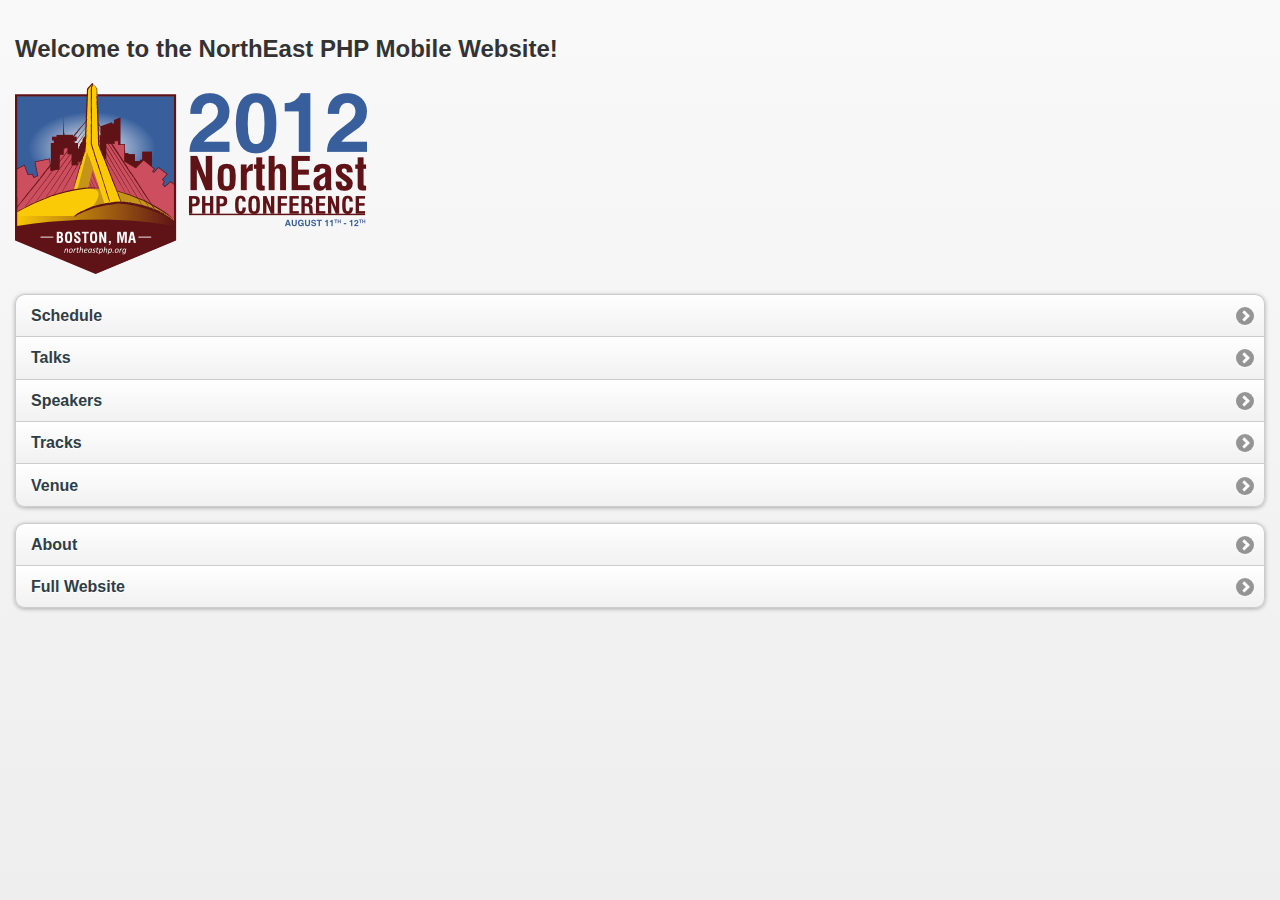
==== index.html @ 9eb15dd9 "Merge 40a4dfdc09c8dc69be5e399419d4ce29897120a2 into 323da9437f5f578eaff04f0615924796c4393a2a" ====
<!DOCTYPE html>
<html>
	<head>
		<title>NorthEast PHP Conference</title>

		<meta name="viewport" content="width=device-width, initial-scale=1" />
		<meta charset="UTF-8" />

		<link rel="stylesheet" href="resources/jQuery/jQuery%20Mobile/jquery.mobile-1.1.1.min.css" />

		<script type="text/javascript" src="resources/jQuery/jquery.min.js"></script>
		<script type="text/javascript" src="resources/jQuery/jQuery%20Mobile/jquery.mobile-1.1.1.min.js"></script>
		<script type="text/javascript" src="scripts/js/main.js"></script>
	</head>
	<body>
		<div data-role="page" data-title="NorthEast PHP Conference: Home">
			<div data-role="content">
				<h2>Welcome to the NorthEast PHP Mobile Website!</h2>
				<img src="style/images/NorthEast_PHP-logo.png" />
				<ul data-inset="true" data-role="listview">
					<li>
						<a href="#schedule">Schedule</a>
					</li>
					<li>
						<a href="talks.html">Talks</a>
					</li>
					<li>
						<a href="#speakers">Speakers</a>
					</li>
					<li>
						<a href="#tracks">Tracks</a>
					</li>
					<li>
						<a href="#venue">Venue</a>
					</li>
				</ul>
				<ul data-inset="true" data-role="listview">
					<li>
						<a href="#">About</a>
					</li>
					<li>
						<a href="http://northeastphp.org">Full Website</a>
					</li>
				</ul>
			</div>
		</div>
	</body>
</html>
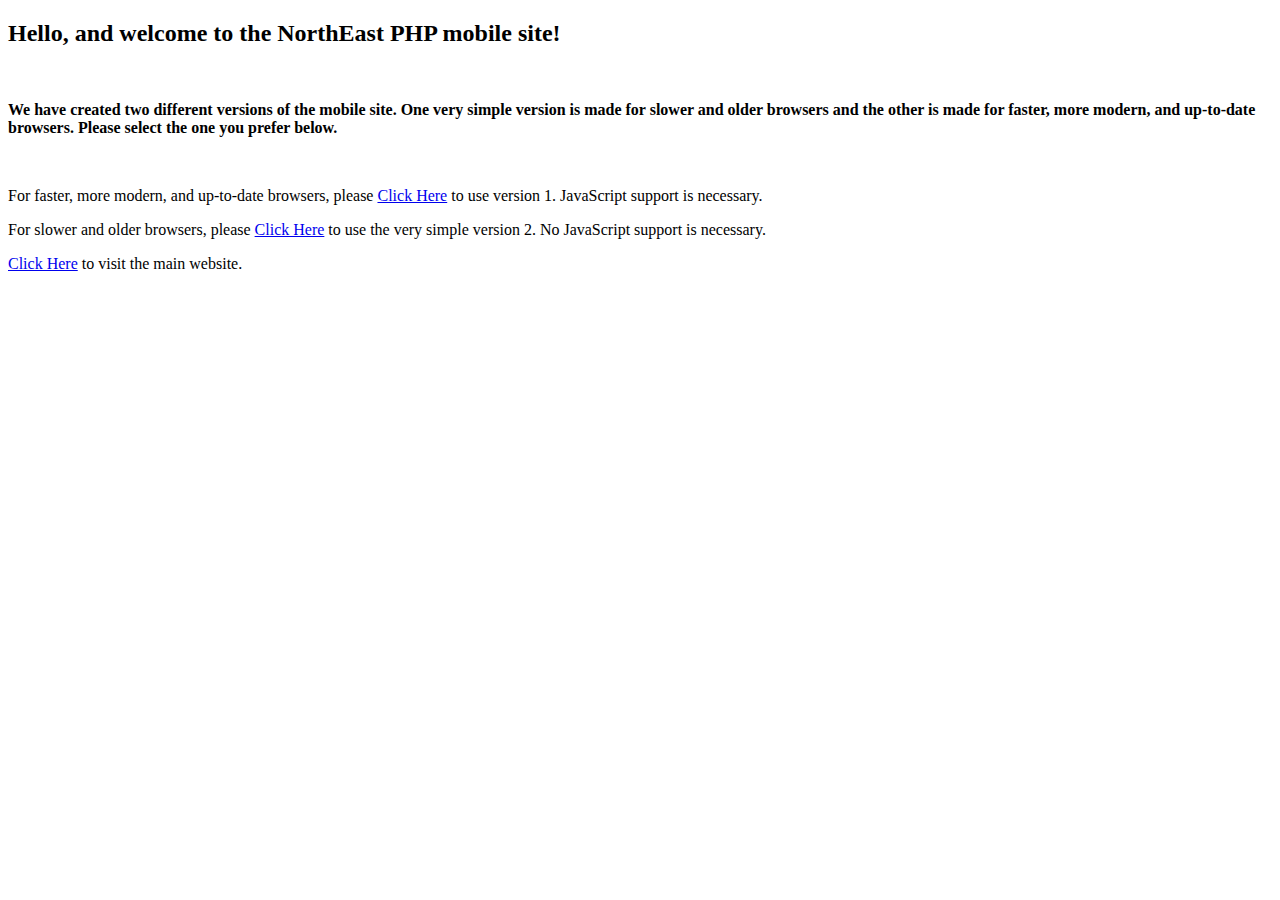
==== commit 595e6548: "Merge cecd4711879053617f09d2586e32c2cac817d086 into fda8dbb5bc8a2044d6dda3cbe54fa3fb4d62ce3c" ====
--- a/index.html
+++ b/index.html
@@ -1,48 +1,17 @@
-<!DOCTYPE html>
-<html>
+<!DOCTYPE html PUBLIC "-//WAPFORUM//DTD XHTML Mobile 1.2//EN" "http://www.openmobilealliance.org/tech/DTD/xhtml-mobile12.dtd">
+<html xmlns="http://www.w3.org/1999/xhtml" xml:lang="en">
 	<head>
-		<title>NorthEast PHP Conference</title>
-
-		<meta name="viewport" content="width=device-width, initial-scale=1" />
-		<meta charset="UTF-8" />
-
-		<link rel="stylesheet" href="resources/jQuery/jQuery%20Mobile/jquery.mobile-1.1.1.min.css" />
-
-		<script type="text/javascript" src="resources/jQuery/jquery.min.js"></script>
-		<script type="text/javascript" src="resources/jQuery/jQuery%20Mobile/jquery.mobile-1.1.1.min.js"></script>
-		<script type="text/javascript" src="scripts/js/main.js"></script>
+		<title>NorthEast PHP Mobile</title>
 	</head>
 	<body>
-		<div data-role="page" data-title="NorthEast PHP Conference: Home">
-			<div data-role="content">
-				<h2>Welcome to the NorthEast PHP Mobile Website!</h2>
-				<img src="style/images/NorthEast_PHP-logo.png" />
-				<ul data-inset="true" data-role="listview">
-					<li>
-						<a href="#schedule">Schedule</a>
-					</li>
-					<li>
-						<a href="talks.html">Talks</a>
-					</li>
-					<li>
-						<a href="#speakers">Speakers</a>
-					</li>
-					<li>
-						<a href="#tracks">Tracks</a>
-					</li>
-					<li>
-						<a href="#venue">Venue</a>
-					</li>
-				</ul>
-				<ul data-inset="true" data-role="listview">
-					<li>
-						<a href="#">About</a>
-					</li>
-					<li>
-						<a href="http://northeastphp.org">Full Website</a>
-					</li>
-				</ul>
-			</div>
-		</div>
+		<h2>Hello, and welcome to the NorthEast PHP mobile site!</h2>
+		<br />
+		<p>
+			<strong>We have created two different versions of the mobile site. One very simple version is made for slower and older browsers and the other is made for faster, more modern, and up-to-date browsers. Please select the one you prefer below.</strong>
+		</p>
+		<br />
+		<p>For faster, more modern, and up-to-date browsers, please <a href="/v1/index.html">Click Here</a> to use version 1. JavaScript support is necessary.</p>
+		<p>For slower and older browsers, please <a href="/v2/index.php">Click Here</a> to use the very simple version 2. No JavaScript support is necessary.</p>
+		<p><a href="http://northeastphp.org">Click Here</a> to visit the main website.</p>
 	</body>
 </html>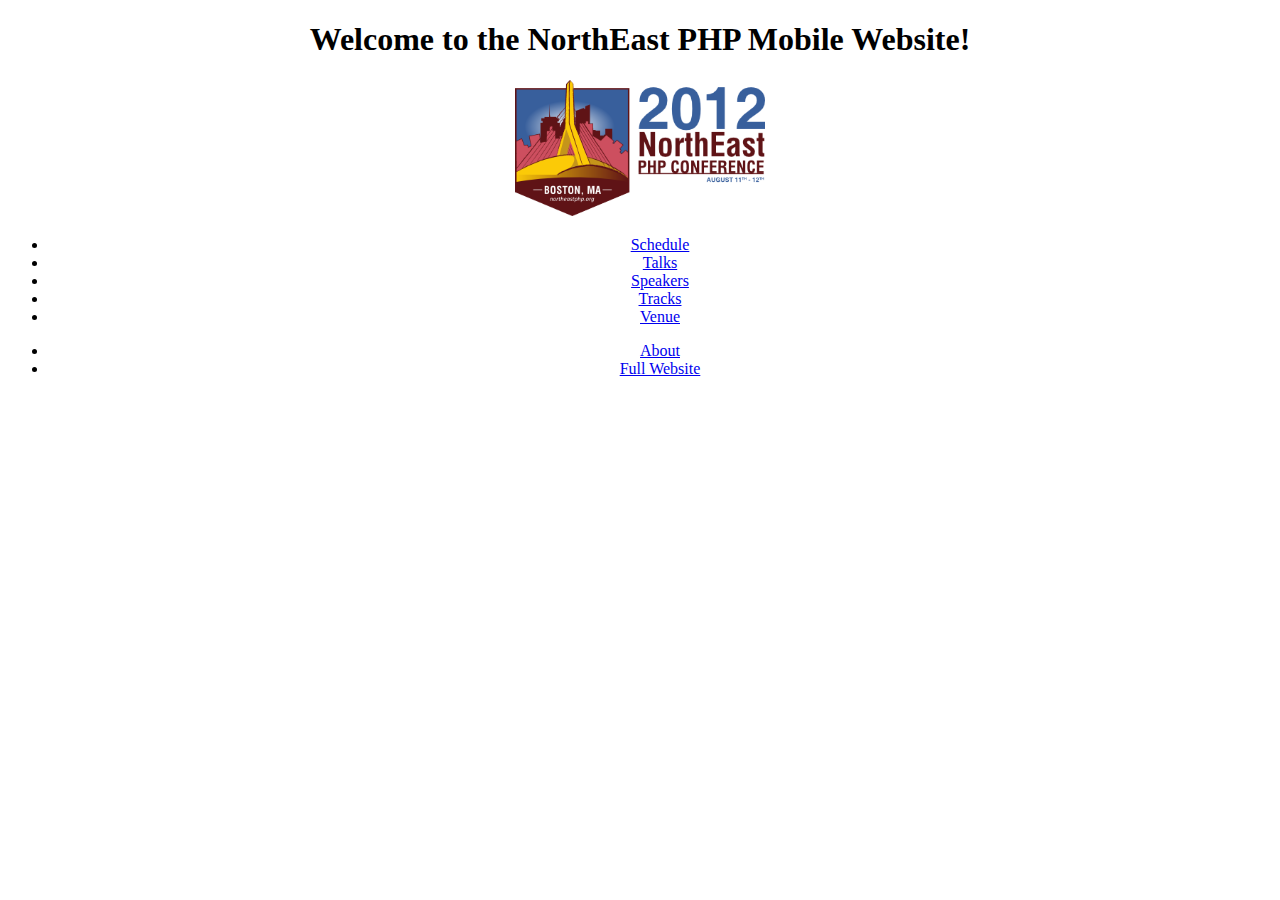
==== commit 41adb407: "Edited a couple files." ====
--- a/index.html
+++ b/index.html
@@ -1,17 +1,50 @@
-<!DOCTYPE html PUBLIC "-//WAPFORUM//DTD XHTML Mobile 1.2//EN" "http://www.openmobilealliance.org/tech/DTD/xhtml-mobile12.dtd">
-<html xmlns="http://www.w3.org/1999/xhtml" xml:lang="en">
+<!DOCTYPE html>
+<html>
 	<head>
-		<title>NorthEast PHP Mobile</title>
+		<title>NorthEast PHP Conference</title>
+
+		<meta charset="UTF-8" />
+		<meta name="viewport" content="width=device-width,initial-scale=1" />
+
+		<link rel="stylesheet" href="resources/jquery/jquery-mobile/NorthEast_PHP-Conference-Mobile-Site-v1.min.css" />
+		<link rel="stylesheet" href="resources/jquery/jquery-mobile/jquery.mobile.structure-1.1.1.min.css" />
+		<link rel="stylesheet" href="style/stylesheets/css/main.css" />
+
+		<script type="text/javascript" src="resources/jquery/jquery.min.js"></script>
+		<script type="text/javascript" src="resources/jquery/jquery-mobile/jquery.mobile-1.1.1.min.js"></script>
+		<script type="text/javascript" src="scripts/JavaScript/main.min.js"></script>
 	</head>
 	<body>
-		<h2>Hello, and welcome to the NorthEast PHP mobile site!</h2>
-		<br />
-		<p>
-			<strong>We have created two different versions of the mobile site. One very simple version is made for slower and older browsers and the other is made for faster, more modern, and up-to-date browsers. Please select the one you prefer below.</strong>
-		</p>
-		<br />
-		<p>For faster, more modern, and up-to-date browsers, please <a href="/v1/index.html">Click Here</a> to use version 1. JavaScript support is necessary.</p>
-		<p>For slower and older browsers, please <a href="/v2/index.php">Click Here</a> to use the very simple version 2. No JavaScript support is necessary.</p>
-		<p><a href="http://northeastphp.org">Click Here</a> to visit the main website.</p>
+		<div data-role="page" data-title="NorthEast PHP Conference: Home" data-theme="a">
+			<div data-role="content" style="text-align: center;">
+				<h1>Welcome to the NorthEast PHP Mobile Website!</h1>
+				<img src="style/images/NorthEast_PHP-logo.png" style="width: 100%; max-width: 250px;" />
+				<ul data-mini="true" data-inset="true" data-role="listview">
+					<li>
+						<a href="schedule.html" data-ajax="false">Schedule</a>
+					</li>
+					<li>
+						<a href="talks.html" data-ajax="false">Talks</a>
+					</li>
+					<li>
+						<a href="speakers.html" data-ajax="false">Speakers</a>
+					</li>
+					<li>
+						<a href="tracks.html" data-ajax="false">Tracks</a>
+					</li>
+					<li>
+						<a href="venue.html" data-ajax="false">Venue</a>
+					</li>
+				</ul>
+				<ul data-mini="true" data-inset="true" data-role="listview">
+					<li>
+						<a href="about.html" data-ajax="false">About</a>
+					</li>
+					<li>
+						<a href="//northeastphp.org" data-ajax="false">Full Website</a>
+					</li>
+				</ul>
+			</div>
+		</div>
 	</body>
 </html>--- a/resources/jquery/jquery-mobile/NorthEast_PHP-Conference-Mobile-Site-v1.min.css
+++ b/resources/jquery/jquery-mobile/NorthEast_PHP-Conference-Mobile-Site-v1.min.css
@@ -0,0 +1,9 @@
+/*
+* jQuery Mobile Framework 1.1.1 1981b3f5ec22675ae47df8f0bdf9622e7780e90e
+* http://jquerymobile.com
+*
+* Copyright 2012 jQuery Foundation and other contributors
+* Dual licensed under the MIT or GPL Version 2 licenses.
+* http://jquery.org/license
+*
+*/.ui-bar-a{border:1px solid #a3a3a3 ;background:#c4c4c4 ;color:#aa0d13 ;font-weight:bold;text-shadow:0  1px  1px  #fff ;background-image:-webkit-gradient(linear,left top,left bottom,from( #c4c4c4 ),to( #c4c4c4 )); background-image:-webkit-linear-gradient( #c4c4c4,#c4c4c4 ); background-image:   -moz-linear-gradient( #c4c4c4,#c4c4c4 ); background-image:    -ms-linear-gradient( #c4c4c4,#c4c4c4 ); background-image:     -o-linear-gradient( #c4c4c4,#c4c4c4 ); background-image:        linear-gradient( #c4c4c4,#c4c4c4 );}.ui-bar-a .ui-link-inherit{color:#aa0d13 ;}.ui-bar-a a.ui-link{color:#7cc4e7 ;font-weight:bold;}.ui-bar-a a.ui-link:visited{   color:#2489CE ;}.ui-bar-a a.ui-link:hover{color:#2489CE ;}.ui-bar-a a.ui-link:active{color:#2489CE ;}.ui-bar-a,.ui-bar-a input,.ui-bar-a select,.ui-bar-a textarea,.ui-bar-a button{ font-family:Helvetica,Arial,sans-serif ;}.ui-body-a,.ui-overlay-a{border:1px solid #a3a3a3 ;color:#787878 ;text-shadow:0  1px  1px  #fff ;background:#eaeaea ;background-image:-webkit-gradient(linear,left top,left bottom,from( #eaeaea ),to( #eaeaea )); background-image:-webkit-linear-gradient( #eaeaea,#eaeaea ); background-image:   -moz-linear-gradient( #eaeaea,#eaeaea ); background-image:    -ms-linear-gradient( #eaeaea,#eaeaea ); background-image:     -o-linear-gradient( #eaeaea,#eaeaea ); background-image:        linear-gradient( #eaeaea,#eaeaea );}.ui-overlay-a{background-image:none;border-width:0;}.ui-body-a,.ui-body-a input,.ui-body-a select,.ui-body-a textarea,.ui-body-a button{ font-family:Helvetica,Arial,sans-serif ;}.ui-body-a .ui-link-inherit{color:#787878 ;}.ui-body-a .ui-link{color:#ffcc33 ;font-weight:bold;}.ui-body-a .ui-link:visited{   color:#2489CE ;}.ui-body-a .ui-link:hover{color:#2489CE ;}.ui-body-a .ui-link:active{color:#2489CE ;}.ui-btn-up-a{border:1px solid #a3a3a3 ;background:#ffffff ;font-weight:bold;color:#454545 ;text-shadow:0  1px  1px  #ffffff ;background-image:-webkit-gradient(linear,left top,left bottom,from( #ffffff ),to( #ffffff )); background-image:-webkit-linear-gradient( #ffffff,#ffffff ); background-image:   -moz-linear-gradient( #ffffff,#ffffff ); background-image:    -ms-linear-gradient( #ffffff,#ffffff ); background-image:     -o-linear-gradient( #ffffff,#ffffff ); background-image:        linear-gradient( #ffffff,#ffffff );}.ui-btn-up-a:visited,.ui-btn-up-a a.ui-link-inherit{color:#454545 ;}.ui-btn-hover-a{border:1px solid #fff ;background:#a3a3a3 ;font-weight:bold;color:#eee ;text-shadow:0  1px  1px  #a3a3a3 ;background-image:-webkit-gradient(linear,left top,left bottom,from( #a3a3a3 ),to( #a3a3a3 )); background-image:-webkit-linear-gradient( #a3a3a3,#a3a3a3 ); background-image:   -moz-linear-gradient( #a3a3a3,#a3a3a3 ); background-image:    -ms-linear-gradient( #a3a3a3,#a3a3a3 ); background-image:     -o-linear-gradient( #a3a3a3,#a3a3a3 ); background-image:        linear-gradient( #a3a3a3,#a3a3a3 );}.ui-btn-hover-a:visited,.ui-btn-hover-a:hover,.ui-btn-hover-a a.ui-link-inherit{color:#eee ;}.ui-btn-down-a{border:1px solid #fff ;background:#a3a3a3 ;font-weight:bold;color:#eee ;text-shadow:0  1px  1px  #a3a3a3 ;background-image:-webkit-gradient(linear,left top,left bottom,from( #a3a3a3 ),to( #a3a3a3 )); background-image:-webkit-linear-gradient( #a3a3a3,#a3a3a3 ); background-image:   -moz-linear-gradient( #a3a3a3,#a3a3a3 ); background-image:    -ms-linear-gradient( #a3a3a3,#a3a3a3 ); background-image:     -o-linear-gradient( #a3a3a3,#a3a3a3 ); background-image:        linear-gradient( #a3a3a3,#a3a3a3 );}.ui-btn-down-a:visited,.ui-btn-down-a:hover,.ui-btn-down-a a.ui-link-inherit{color:#eee ;}.ui-btn-up-a,.ui-btn-hover-a,.ui-btn-down-a{ font-family:Helvetica,Arial,sans-serif ;text-decoration:none;}a.ui-link-inherit{text-decoration:none !important;}.ui-btn-active{border:1px solid #aa0d13 ;background:#ffcc33 ;font-weight:bold;color:#fff ;cursor:pointer;text-shadow:0  1px  1px  #808080 ;text-decoration:none;background-image:-webkit-gradient(linear,left top,left bottom,from( #ffcc33 ),to( #ffcc33 )); background-image:-webkit-linear-gradient( #ffcc33,#ffcc33 ); background-image:   -moz-linear-gradient( #ffcc33,#ffcc33 ); background-image:    -ms-linear-gradient( #ffcc33,#ffcc33 ); background-image:     -o-linear-gradient( #ffcc33,#ffcc33 ); background-image:        linear-gradient( #ffcc33,#ffcc33 );  font-family:Helvetica,Arial,sans-serif ;}.ui-btn-active:visited,.ui-btn-active:hover,.ui-btn-active a.ui-link-inherit{color:#fff ;}.ui-btn-inner{border-top:1px solid #fff;border-color:rgba(255,255,255,.3);}.ui-corner-tl{-moz-border-radius-topleft:0em ;-webkit-border-top-left-radius:0em ;border-top-left-radius:0em ;}.ui-corner-tr{-moz-border-radius-topright:0em ;-webkit-border-top-right-radius:0em ;border-top-right-radius:0em ;}.ui-corner-bl{-moz-border-radius-bottomleft:0em ;-webkit-border-bottom-left-radius:0em ;border-bottom-left-radius:0em ;}.ui-corner-br{-moz-border-radius-bottomright:0em ;-webkit-border-bottom-right-radius:0em ;border-bottom-right-radius:0em ;}.ui-corner-top{-moz-border-radius-topleft:0em ;-webkit-border-top-left-radius:0em ;border-top-left-radius:0em ;-moz-border-radius-topright:0em ;-webkit-border-top-right-radius:0em ;border-top-right-radius:0em ;}.ui-corner-bottom{-moz-border-radius-bottomleft:0em ;-webkit-border-bottom-left-radius:0em ;border-bottom-left-radius:0em ;-moz-border-radius-bottomright:0em ;-webkit-border-bottom-right-radius:0em ;border-bottom-right-radius:0em ;}.ui-corner-right{-moz-border-radius-topright:0em ;-webkit-border-top-right-radius:0em ;border-top-right-radius:0em ;-moz-border-radius-bottomright:0em ;-webkit-border-bottom-right-radius:0em ;border-bottom-right-radius:0em ;}.ui-corner-left{-moz-border-radius-topleft:0em ;-webkit-border-top-left-radius:0em ;border-top-left-radius:0em ;-moz-border-radius-bottomleft:0em ;-webkit-border-bottom-left-radius:0em ;border-bottom-left-radius:0em ;}.ui-corner-all{-moz-border-radius:0em ;-webkit-border-radius:0em ;border-radius:0em ;}.ui-corner-none{-moz-border-radius:   0;-webkit-border-radius:   0;border-radius:   0;}.ui-br{border-bottom:rgb(130,130,130);border-bottom:rgba(130,130,130,.3);border-bottom-width:1px;border-bottom-style:solid;}.ui-disabled{opacity:.3;}.ui-disabled,.ui-disabled a{cursor:default !important;pointer-events:none;}.ui-disabled .ui-btn-text{-ms-filter:"progid:DXImageTransform.Microsoft.Alpha(opacity=30)";filter:alpha(opacity=30);zoom:1;}.ui-icon,.ui-icon-searchfield:after{background:#FFFFFF ;background:rgba(255,204,51,1) ;background-image:url(images/icons-18-black.png) ;background-repeat:no-repeat;-moz-border-radius:9px;-webkit-border-radius:9px;border-radius:9px;}.ui-icon-alt{background:#fff;background:rgba(255,255,255,.3);background-image:url(images/icons-18-black.png);background-repeat:no-repeat;}@media only screen and (-webkit-min-device-pixel-ratio:1.5),      only screen and (min--moz-device-pixel-ratio:1.5),      only screen and (min-resolution:240dpi){.ui-icon-plus,.ui-icon-minus,.ui-icon-delete,.ui-icon-arrow-r,.ui-icon-arrow-l,.ui-icon-arrow-u,.ui-icon-arrow-d,.ui-icon-check,.ui-icon-gear,.ui-icon-refresh,.ui-icon-forward,.ui-icon-back,.ui-icon-grid,.ui-icon-star,.ui-icon-alert,.ui-icon-info,.ui-icon-home,.ui-icon-search,.ui-icon-searchfield:after,.ui-icon-checkbox-off,.ui-icon-checkbox-on,.ui-icon-radio-off,.ui-icon-radio-on{background-image:url(images/icons-36-white.png);-moz-background-size:776px 18px;-o-background-size:776px 18px;-webkit-background-size:776px 18px;background-size:776px 18px;}.ui-icon-alt{background-image:url(images/icons-36-black.png);}}.ui-icon-plus{background-position:-0 50%;}.ui-icon-minus{background-position:-36px 50%;}.ui-icon-delete{background-position:-72px 50%;}.ui-icon-arrow-r{background-position:-108px 50%;}.ui-icon-arrow-l{background-position:-144px 50%;}.ui-icon-arrow-u{background-position:-180px 50%;}.ui-icon-arrow-d{background-position:-216px 50%;}.ui-icon-check{background-position:-252px 50%;}.ui-icon-gear{background-position:-288px 50%;}.ui-icon-refresh{background-position:-324px 50%;}.ui-icon-forward{background-position:-360px 50%;}.ui-icon-back{background-position:-396px 50%;}.ui-icon-grid{background-position:-432px 50%;}.ui-icon-star{background-position:-468px 50%;}.ui-icon-alert{background-position:-504px 50%;}.ui-icon-info{background-position:-540px 50%;}.ui-icon-home{background-position:-576px 50%;}.ui-icon-search,.ui-icon-searchfield:after{background-position:-612px 50%;}.ui-icon-checkbox-off{background-position:-684px 50%;}.ui-icon-checkbox-on{background-position:-648px 50%;}.ui-icon-radio-off{background-position:-756px 50%;}.ui-icon-radio-on{background-position:-720px 50%;}.ui-checkbox .ui-icon{-moz-border-radius:3px;-webkit-border-radius:3px;border-radius:3px;}.ui-icon-checkbox-off,.ui-icon-radio-off{background-color:transparent;}.ui-checkbox-on .ui-icon,.ui-radio-on .ui-icon{background-color:#ffcc33 ; }.ui-icon-loading{background:url(images/ajax-loader.gif);background-size:46px 46px;}.ui-btn-corner-tl{-moz-border-radius-topleft:0em ;-webkit-border-top-left-radius:0em ;border-top-left-radius:0em ;}.ui-btn-corner-tr{-moz-border-radius-topright:0em ;-webkit-border-top-right-radius:0em ;border-top-right-radius:0em ;}.ui-btn-corner-bl{-moz-border-radius-bottomleft:0em ;-webkit-border-bottom-left-radius:0em ;border-bottom-left-radius:0em ;}.ui-btn-corner-br{-moz-border-radius-bottomright:0em ;-webkit-border-bottom-right-radius:0em ;border-bottom-right-radius:0em ;}.ui-btn-corner-top{-moz-border-radius-topleft:0em ;-webkit-border-top-left-radius:0em ;border-top-left-radius:0em ;-moz-border-radius-topright:0em ;-webkit-border-top-right-radius:0em ;border-top-right-radius:0em ;}.ui-btn-corner-bottom{-moz-border-radius-bottomleft:0em ;-webkit-border-bottom-left-radius:0em ;border-bottom-left-radius:0em ;-moz-border-radius-bottomright:0em ;-webkit-border-bottom-right-radius:0em ;border-bottom-right-radius:0em ;}.ui-btn-corner-right{-moz-border-radius-topright:0em ;-webkit-border-top-right-radius:0em ;border-top-right-radius:0em ;-moz-border-radius-bottomright:0em ;-webkit-border-bottom-right-radius:0em ;border-bottom-right-radius:0em ;}.ui-btn-corner-left{-moz-border-radius-topleft:0em ;-webkit-border-top-left-radius:0em ;border-top-left-radius:0em ;-moz-border-radius-bottomleft:0em ;-webkit-border-bottom-left-radius:0em ;border-bottom-left-radius:0em ;}.ui-btn-corner-all{-moz-border-radius:0em ;-webkit-border-radius:0em ;border-radius:0em ;}.ui-corner-tl,.ui-corner-tr,.ui-corner-bl,.ui-corner-br,.ui-corner-top,.ui-corner-bottom,.ui-corner-right,.ui-corner-left,.ui-corner-all,.ui-btn-corner-tl,.ui-btn-corner-tr,.ui-btn-corner-bl,.ui-btn-corner-br,.ui-btn-corner-top,.ui-btn-corner-bottom,.ui-btn-corner-right,.ui-btn-corner-left,.ui-btn-corner-all{ -webkit-background-clip:padding-box;     -moz-background-clip:padding;          background-clip:padding-box;}.ui-overlay{background:#666;opacity:.5;filter:Alpha(Opacity=50);position:absolute;width:100%;height:100%;}.ui-overlay-shadow{-moz-box-shadow:0px 0px 12px rgba(0,0,0,.6);-webkit-box-shadow:0px 0px 12px rgba(0,0,0,.6);box-shadow:0px 0px 12px rgba(0,0,0,.6);}.ui-shadow{-moz-box-shadow:0px 1px 0px  rgba(0,0,0,0.3) ;-webkit-box-shadow:0px 1px 0px  rgba(0,0,0,0.3) ;box-shadow:0px 1px 0px  rgba(0,0,0,0.3) ;}.ui-bar-a .ui-shadow,.ui-bar-b .ui-shadow,.ui-bar-c .ui-shadow {-moz-box-shadow:0px 1px 0 rgba(255,255,255,.3);-webkit-box-shadow:0px 1px 0 rgba(255,255,255,.3);box-shadow:0px 1px 0 rgba(255,255,255,.3);}.ui-shadow-inset{-moz-box-shadow:inset 0px 1px 4px rgba(0,0,0,.2);-webkit-box-shadow:inset 0px 1px 4px rgba(0,0,0,.2);box-shadow:inset 0px 1px 4px rgba(0,0,0,.2);}.ui-icon-shadow{-moz-box-shadow:0px 1px 0 rgba(255,255,255,.4) ;-webkit-box-shadow:0px 1px 0 rgba(255,255,255,.4) ;box-shadow:0px 1px 0 rgba(255,255,255,.4) ;}.ui-btn:focus,.ui-link-inherit:focus{outline:0;}.ui-btn.ui-focus{z-index:1;}.ui-focus,.ui-btn:focus{-moz-box-shadow:inset 0px 0px 3px #ffcc33,0px 0px 9px #ffcc33 ;-webkit-box-shadow:inset 0px 0px 3px #ffcc33,0px 0px 9px #ffcc33 ;box-shadow:inset 0px 0px 3px #ffcc33,0px 0px 9px #ffcc33 ;}.ui-input-text.ui-focus,.ui-input-search.ui-focus{-moz-box-shadow:0px 0px 12px #ffcc33 ;-webkit-box-shadow:0px 0px 12px #ffcc33 ;box-shadow:0px 0px 12px #ffcc33 ;}.ui-mobile-nosupport-boxshadow *{-moz-box-shadow:none !important;-webkit-box-shadow:none !important;box-shadow:none !important;}.ui-mobile-nosupport-boxshadow .ui-focus,.ui-mobile-nosupport-boxshadow .ui-btn:focus,.ui-mobile-nosupport-boxshadow .ui-link-inherit:focus{outline-width:1px;outline-style:auto;}